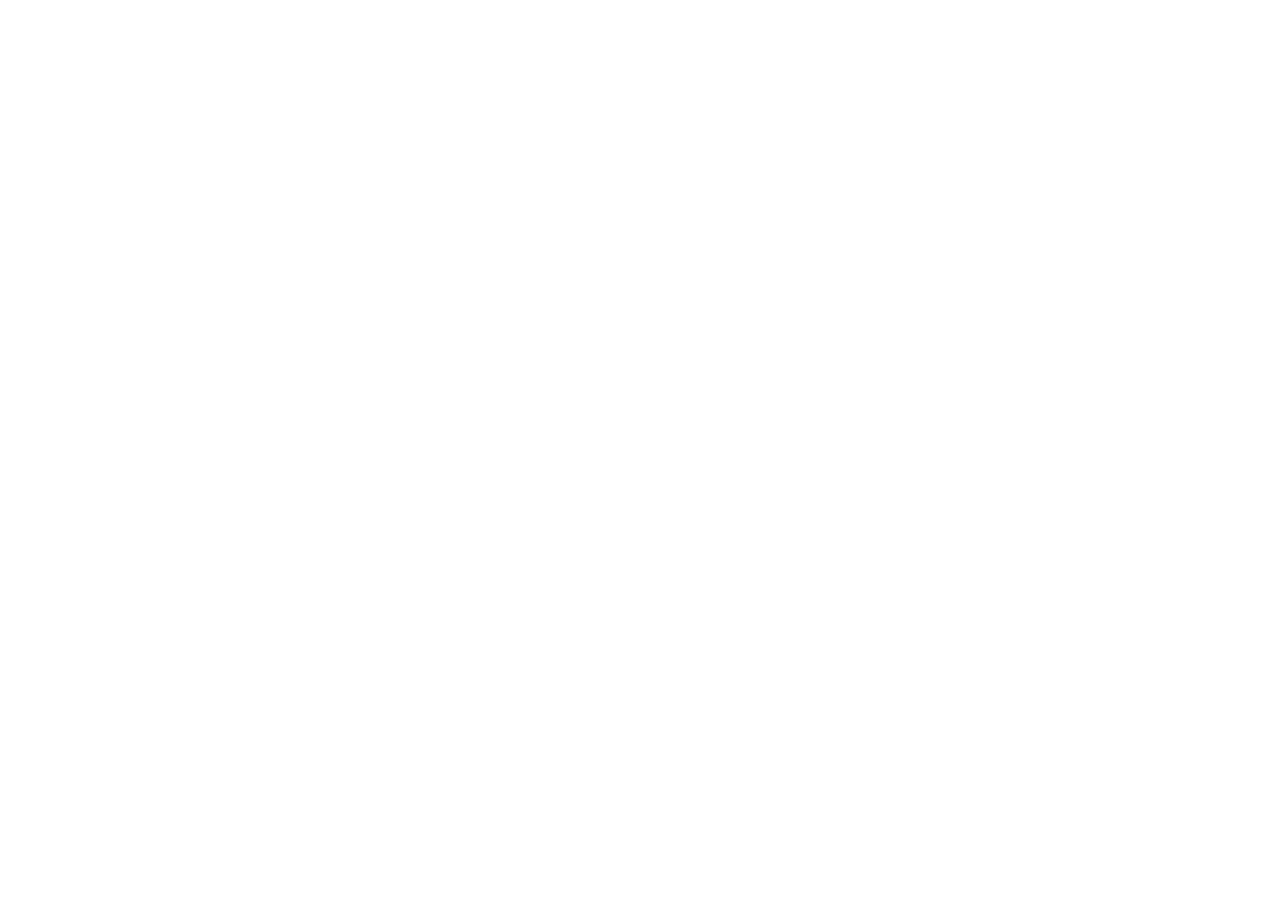
==== about.html @ 8a13833b "Add files via upload" ====
<!DOCTYPE html>
<html lang="en">
<head>
  <meta charset="UTF-8">
  <meta name="viewport" content="width=device-width, initial-scale=1.0">
  <title>About</title>
</head>
<body>
  
</body>
</html>
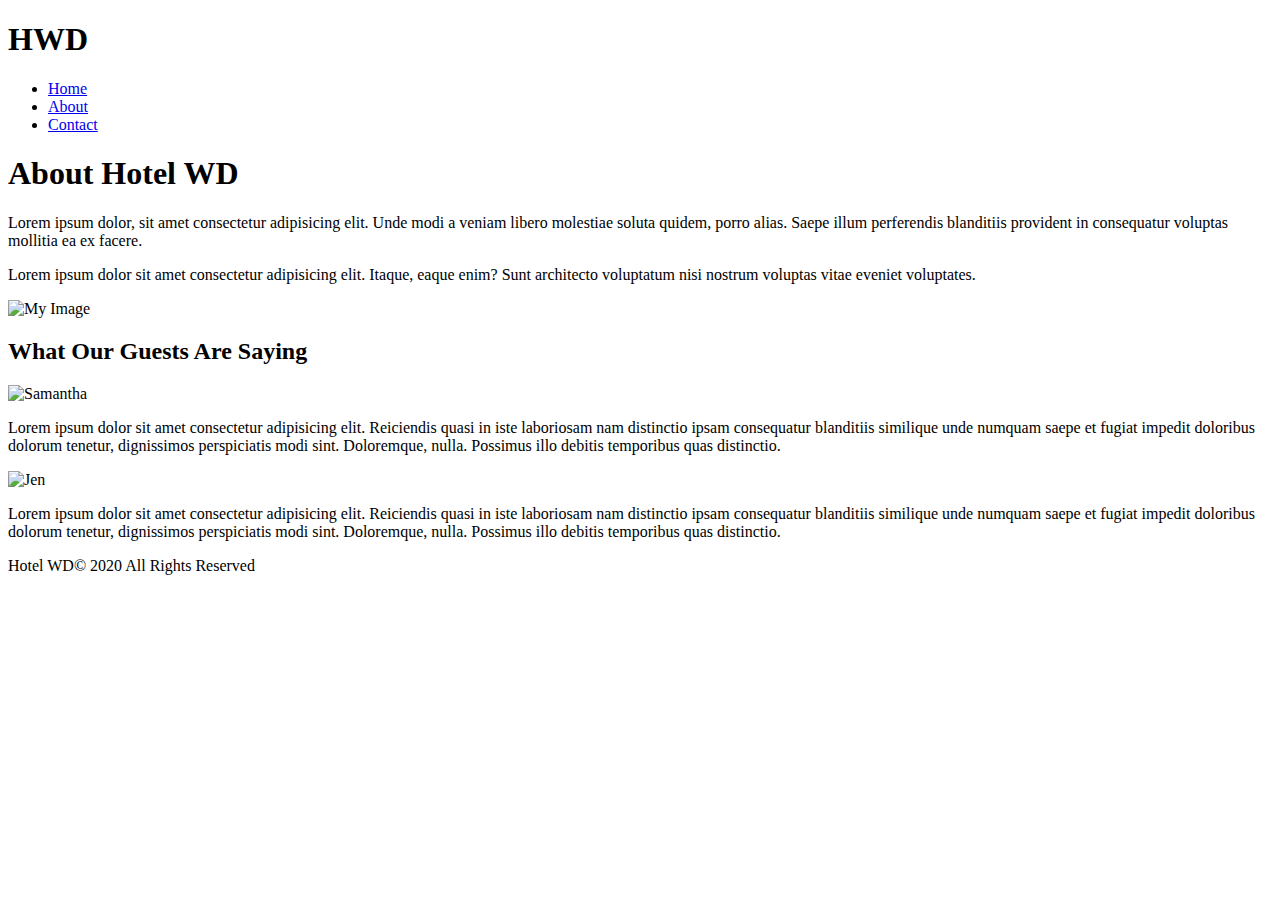
==== commit 44cd7c1c: "Add files via upload" ====
--- a/about.html
+++ b/about.html
@@ -3,9 +3,58 @@
 <head>
   <meta charset="UTF-8">
   <meta name="viewport" content="width=device-width, initial-scale=1.0">
-  <title>About</title>
+  <meta name="description" content="Welcome to the best hotel in Monterey, CA">
+  <meta name="keywords" content = "hotel,Monterey,CA,vacation">
+  <link rel="stylesheet" href="css/style.css">
+  <title> Hotel WD | About</title>
 </head>
 <body>
+  <header>
+    <nav id="navbar">
+      <div class="container">
+        <h1 class="logo"><a href="index.html"></a> <span id="logo-H">H</span>WD</h1>
+        <ul>
+          <li><a href="index.html">Home</a></li>
+          <li><a class="current" href="about.html">About</a></li>
+          <li><a href="contact.html">Contact</a></li>
+        </ul>
+      </div>
+    </nav>
+    </div>
+  </header>
+  <section id="about-info" class="bg-light">
+    <div class="container">
+      <div class="info-left">
+        <h1 class="l-heading"><span class="text-primary">About</span>  Hotel WD</h1>
+        <p>Lorem ipsum dolor, sit amet consectetur adipisicing elit. Unde modi a veniam libero molestiae soluta quidem, porro alias. Saepe illum perferendis blanditiis provident in consequatur voluptas mollitia ea ex facere.</p>
+        <p>Lorem ipsum dolor sit amet consectetur adipisicing elit. Itaque, eaque enim? Sunt architecto voluptatum nisi nostrum voluptas vitae eveniet voluptates.</p>
+
+      </div>
+      <div class="info-right">
+        <img src='./img/photo-2.jpg' alt="My Image"
+        class="py4">
+      </div>
+    </div>
+  </section>
+
+  <div class="clr"></div>
+    
+  <section id="testimonials" class="py3">
+    <div class="container">
+      <h2 class="l-heading">What Our Guests Are Saying</h2>
+      <div class="testimonial bg-primary">
+        <img src="./img/person-1.jpg" alt="Samantha">
+        <p>Lorem ipsum dolor sit amet consectetur adipisicing elit. Reiciendis quasi in iste laboriosam nam distinctio ipsam consequatur blanditiis similique unde numquam saepe et fugiat impedit doloribus dolorum tenetur, dignissimos perspiciatis modi sint. Doloremque, nulla. Possimus illo debitis temporibus quas distinctio. </p>
+      </div> 
+      <div class="testimonial bg-primary">
+        <img src="./img/person-2.jpg" alt="Jen">
+        <p>Lorem ipsum dolor sit amet consectetur adipisicing elit. Reiciendis quasi in iste laboriosam nam distinctio ipsam consequatur blanditiis similique unde numquam saepe et fugiat impedit doloribus dolorum tenetur, dignissimos perspiciatis modi sint. Doloremque, nulla. Possimus illo debitis temporibus quas distinctio. </p>
+      </div> 
+    </div>
+  </section>
   
+  <footer id="main-footer">
+    <p>Hotel WD&copy 2020 All Rights Reserved</p>
+  </footer>
 </body>
 </html>